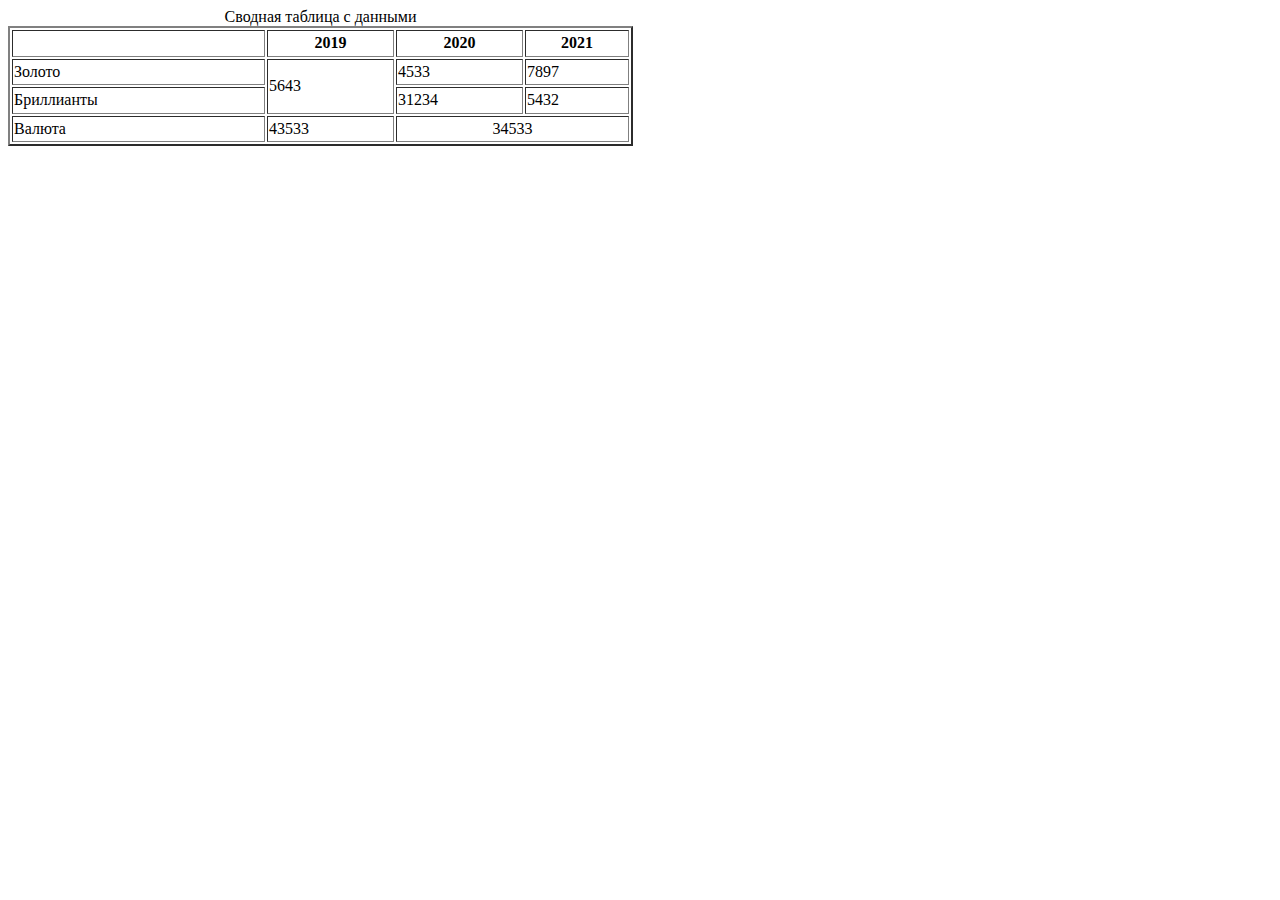
==== Table/index.html @ 474e8c63 "Initial commit" ====
<!DOCTYPE html>
<html>
    <head>
        <title>Таблица</title>
    </head>
    <body>
        <table width = "625px" height="120px" border = "2">
            <caption>Сводная таблица с данными</caption>
            <tr align="center">
                <td></td>
                <td><b>2019</b></td>
                <td><b>2020</b></td>
                <td><b>2021</b></td>
            </tr>
            <tr>
                <td>Золото</td>
                <td rowspan = "2">5643</td>
                <td>4533</td>
                <td>7897</td>
            </tr>
            <tr>
                <td>Бриллианты</td>
                <td>31234</td>
                <td>5432</td>
            </tr>
            <tr>
                <td>Валюта</td>
                <td>43533</td>
                <td colspan="2" align="center">34533</td>
            </tr>
        </table>
    </body>
</html>
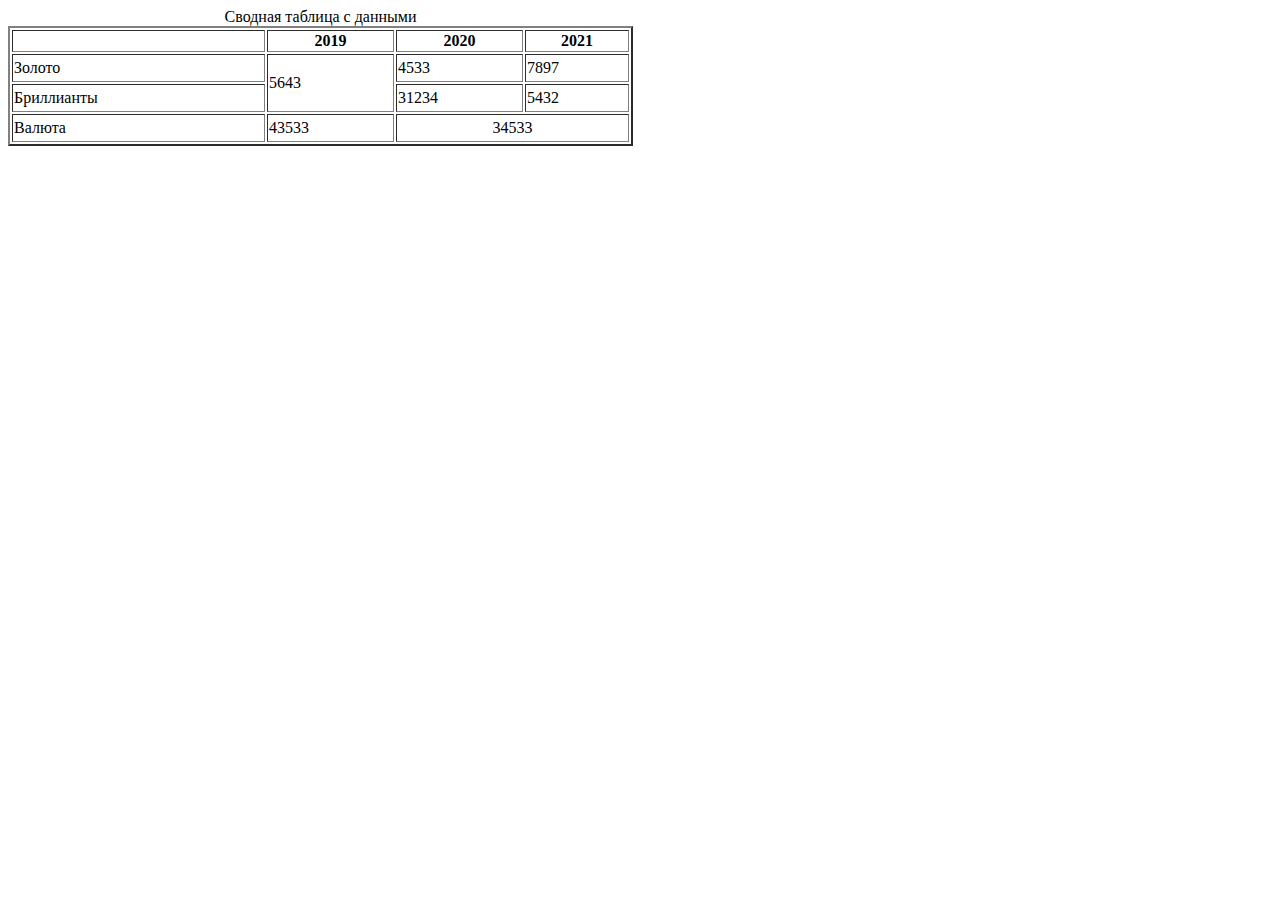
==== commit f2190b0a: "Исправления" ====
--- a/Table/index.html
+++ b/Table/index.html
@@ -6,28 +6,32 @@
     <body>
         <table width = "625px" height="120px" border = "2">
             <caption>Сводная таблица с данными</caption>
-            <tr align="center">
-                <td></td>
-                <td><b>2019</b></td>
-                <td><b>2020</b></td>
-                <td><b>2021</b></td>
-            </tr>
-            <tr>
-                <td>Золото</td>
-                <td rowspan = "2">5643</td>
-                <td>4533</td>
-                <td>7897</td>
-            </tr>
-            <tr>
-                <td>Бриллианты</td>
-                <td>31234</td>
-                <td>5432</td>
-            </tr>
-            <tr>
-                <td>Валюта</td>
-                <td>43533</td>
-                <td colspan="2" align="center">34533</td>
-            </tr>
+            <thead>
+                <tr align="center">
+                    <td></td>
+                    <td><b>2019</b></td>
+                    <td><b>2020</b></td>
+                    <td><b>2021</b></td>
+                </tr>
+            </thead>
+            <tbody>
+                <tr>
+                    <td>Золото</td>
+                    <td rowspan = "2">5643</td>
+                    <td>4533</td>
+                    <td>7897</td>
+                </tr>
+                <tr>
+                    <td>Бриллианты</td>
+                    <td>31234</td>
+                    <td>5432</td>
+                </tr>
+                <tr>
+                    <td>Валюта</td>
+                    <td>43533</td>
+                    <td colspan="2" align="center">34533</td>
+                </tr>
+            </tbody>
         </table>
     </body>
 </html>